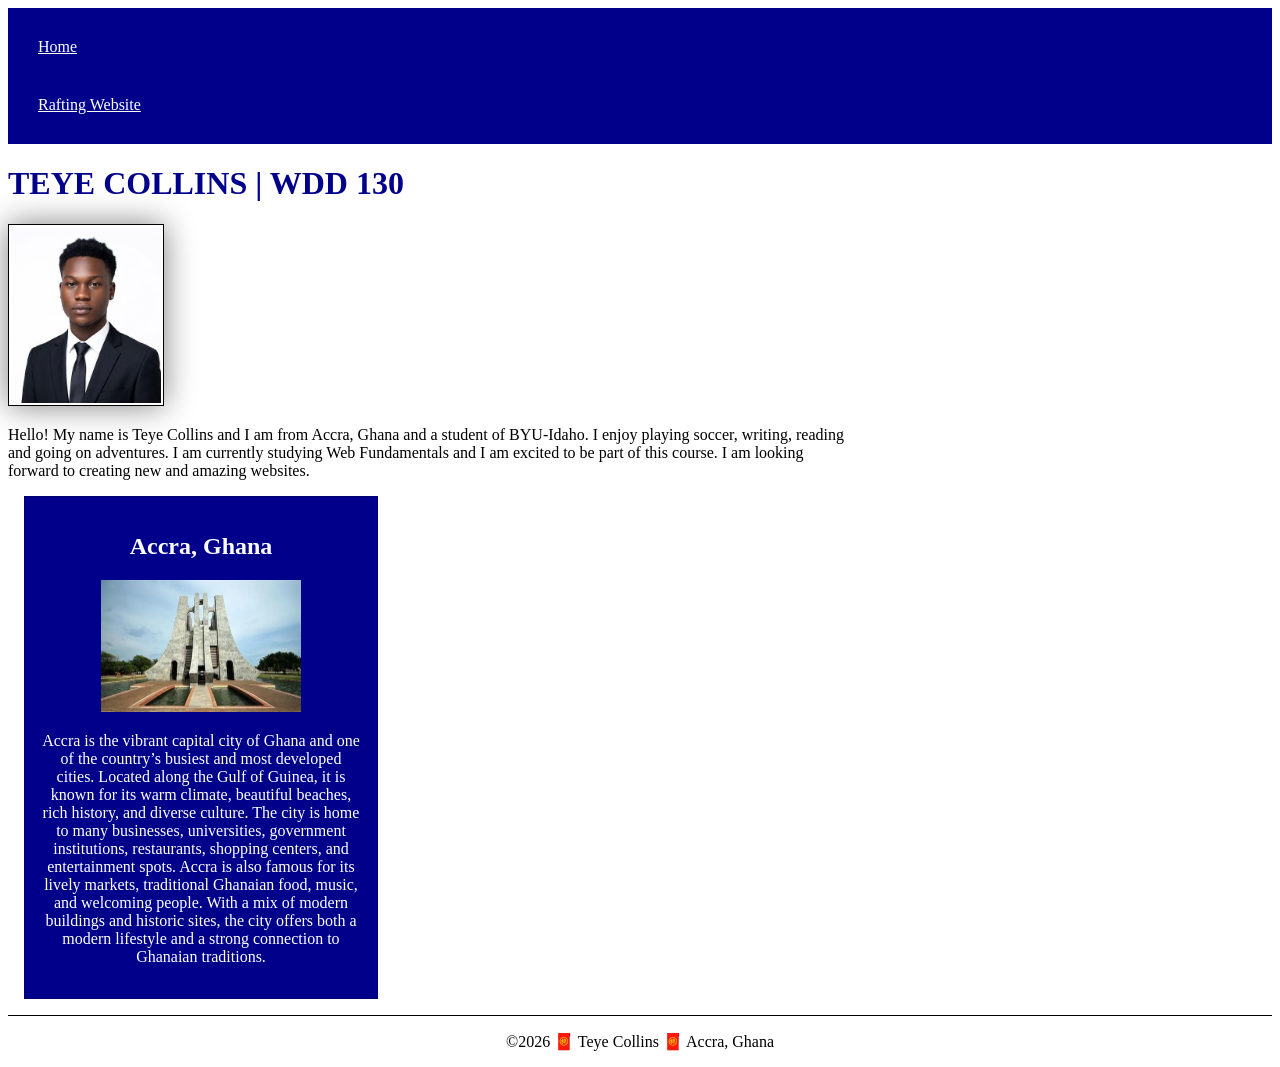
==== index.html @ f915aa84 "W03 Assignment-Home Page Enhancement" ====
<!DOCTYPE html>
<html lang="en">
<head>
    <meta charset="UTF-8">
    <meta name="viewport" content="width=device-width, initial-scale=1.0">
    <meta name="description" content="Teye Collins, WDD 130-Web Fundamentals, Personal Website Project">
    <meta name="Author" content="Teye Collins">
    <title>TEYE COLLINS | WDD 130</title>
    <link rel="stylesheet" href="styles/styles.css">
</head>
<body>
    <header>
        <nav>
            <a href="#">Home</a>
            <a href="wwr/">Rafting Website</a>
        </nav>
    </header>
    <main>
        <h1>TEYE COLLINS | WDD 130</h1>
        <img src="images/profile.jpg" alt="Profile Picture of  Teye Collins" width="200">
        <p>Hello! My name is Teye Collins and I am from Accra, Ghana and a student of BYU-Idaho. I  enjoy playing soccer, writing, reading and going on adventures. I am currently studying Web Fundamentals and I am excited to be part of this course. I am looking forward to creating new and amazing websites. </p>
    </main>
    <aside>
        <h2>Accra, Ghana</h2>
        <img src="images/accra-gh.jpg" alt="Picture Representing Accra-Ghana">
        <p>Accra is the vibrant capital city of Ghana and one of the country’s busiest and most developed cities. Located along the Gulf of Guinea, it is known for its warm climate, beautiful beaches, rich history, and diverse culture. The city is home to many businesses, universities, government institutions, restaurants, shopping centers, and entertainment spots. Accra is also famous for its lively markets, traditional Ghanaian food, music, and welcoming people. With a mix of modern buildings and historic sites, the city offers both a modern lifestyle and a strong connection to Ghanaian traditions.</p>
    </aside>
    <footer>
        <p>©2026 🧧 Teye Collins 🧧 Accra, Ghana</p>
    </footer>
</body>
</html>
---- styles/styles.css ----
nav {background-color: darkblue; padding: 10px;}

nav a {color: white;
display: block;
padding: 20px;}

h1 {color: darkblue;}

main img {width: 150px;
height: auto;
border: 1px solid black;
padding: 2px;
box-shadow: 0 0 30px gray;}

p {padding: 0;}

main {max-width: 840px;}

aside {width: 20rem;
margin: 1rem;
border: 1px solid rgb(0 0 0 / 0.2);
padding: 1rem;
background-color: darkblue;
color:white;
text-align: center;}
 aside img{width: 200px;
height: auto;}

footer {margin-top: 15px;
border-top: 1px solid black;
text-align: center;}
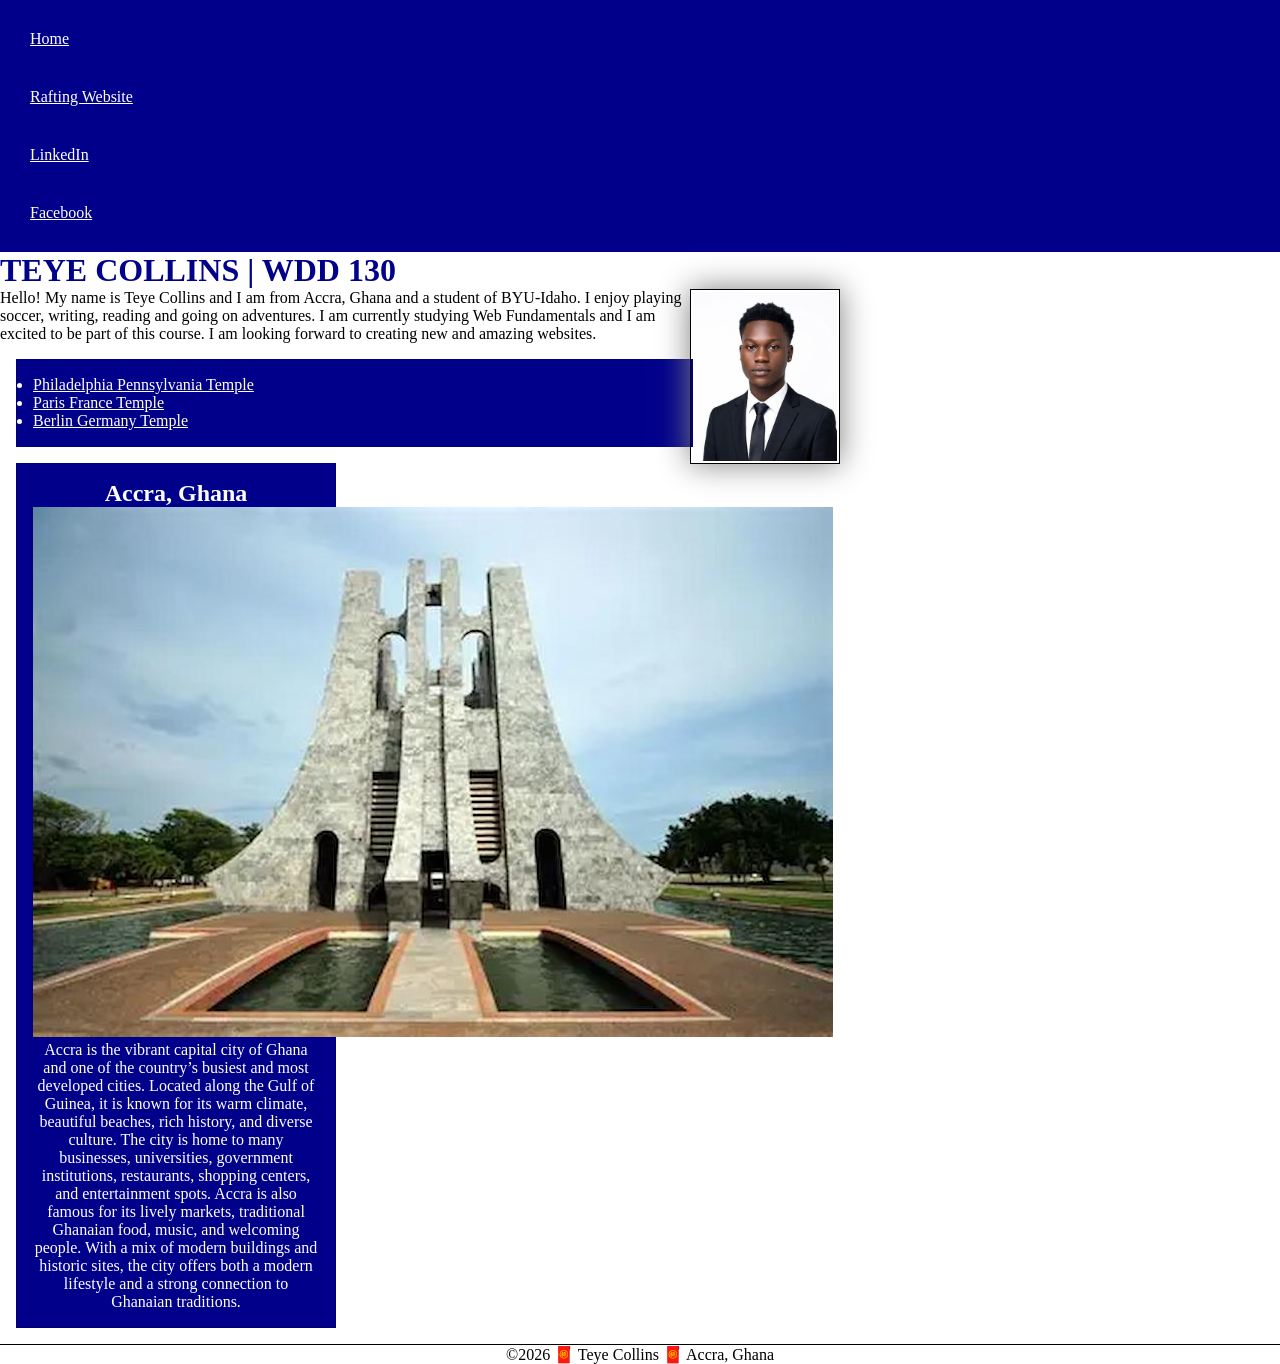
==== commit 79225823: "w03 code along" ====
--- a/index.html
+++ b/index.html
@@ -4,7 +4,7 @@
     <meta charset="UTF-8">
     <meta name="viewport" content="width=device-width, initial-scale=1.0">
     <meta name="description" content="Teye Collins, WDD 130-Web Fundamentals, Personal Website Project">
-    <meta name="Author" content="Teye Collins">
+    <meta name="author" content="Teye Collins">
     <title>TEYE COLLINS | WDD 130</title>
     <link rel="stylesheet" href="styles/styles.css">
 </head>
@@ -13,14 +13,22 @@
         <nav>
             <a href="#">Home</a>
             <a href="wwr/">Rafting Website</a>
+            <a href="https://linkedin.com" target="_blank" rel="noopener">LinkedIn</a>
+            <a href="https://facebook.com" target="_blank" rel="noopener">Facebook</a>
         </nav>
     </header>
     <main>
         <h1>TEYE COLLINS | WDD 130</h1>
         <img src="images/profile.jpg" alt="Profile Picture of  Teye Collins" width="200">
         <p>Hello! My name is Teye Collins and I am from Accra, Ghana and a student of BYU-Idaho. I  enjoy playing soccer, writing, reading and going on adventures. I am currently studying Web Fundamentals and I am excited to be part of this course. I am looking forward to creating new and amazing websites. </p>
+        <ul class="box">
+             <li><a href="https://www.churchofjesuschrist.org/temples/details/philadelphia-pennsylvania-temple" target="_blank" rel="noopener">Philadelphia Pennsylvania Temple</a></li>
+            <li><a href="https://www.churchofjesuschrist.org/temples/details/paris-france-temple" target="_blank" rel="noopener">Paris France Temple</a></li>
+            <li><a href="https://www.churchofjesuschrist.org/temples/details/berlin-germany-temple" target="_blank" rel="noopener">Berlin Germany Temple</a></li>
+
+        </ul>
     </main>
-    <aside>
+    <aside class="box">
         <h2>Accra, Ghana</h2>
         <img src="images/accra-gh.jpg" alt="Picture Representing Accra-Ghana">
         <p>Accra is the vibrant capital city of Ghana and one of the country’s busiest and most developed cities. Located along the Gulf of Guinea, it is known for its warm climate, beautiful beaches, rich history, and diverse culture. The city is home to many businesses, universities, government institutions, restaurants, shopping centers, and entertainment spots. Accra is also famous for its lively markets, traditional Ghanaian food, music, and welcoming people. With a mix of modern buildings and historic sites, the city offers both a modern lifestyle and a strong connection to Ghanaian traditions.</p>
--- a/styles/styles.css
+++ b/styles/styles.css
@@ -1,3 +1,8 @@
+* {
+  margin: 0;
+  padding: 0;
+  box-sizing: border-box;
+}
 nav {background-color: darkblue; padding: 10px;}
 
 nav a {color: white;
@@ -10,22 +15,40 @@
 height: auto;
 border: 1px solid black;
 padding: 2px;
-box-shadow: 0 0 30px gray;}
+box-shadow: 0 0 30px gray;
+float: right;}
 
 p {padding: 0;}
 
 main {max-width: 840px;}
 
-aside {width: 20rem;
-margin: 1rem;
-border: 1px solid rgb(0 0 0 / 0.2);
-padding: 1rem;
-background-color: darkblue;
-color:white;
-text-align: center;}
- aside img{width: 200px;
-height: auto;}
+aside {
+    width: 20rem;
+    text-align: center;
+    position: relative;
+}
+aside {
+    width: 20rem;
+    text-align: center;
+    position: relative;
+}
 
 footer {margin-top: 15px;
 border-top: 1px solid black;
-text-align: center;}+text-align: center;}
+
+
+/* Class Selectors */
+
+
+.box {
+    margin: 1rem;
+    border: 1px solid rgb(0 0 0 / 0.2);
+    padding: 1rem;
+    background-color: darkblue;
+    color: white;
+}
+
+.box a {
+    color: white;
+}
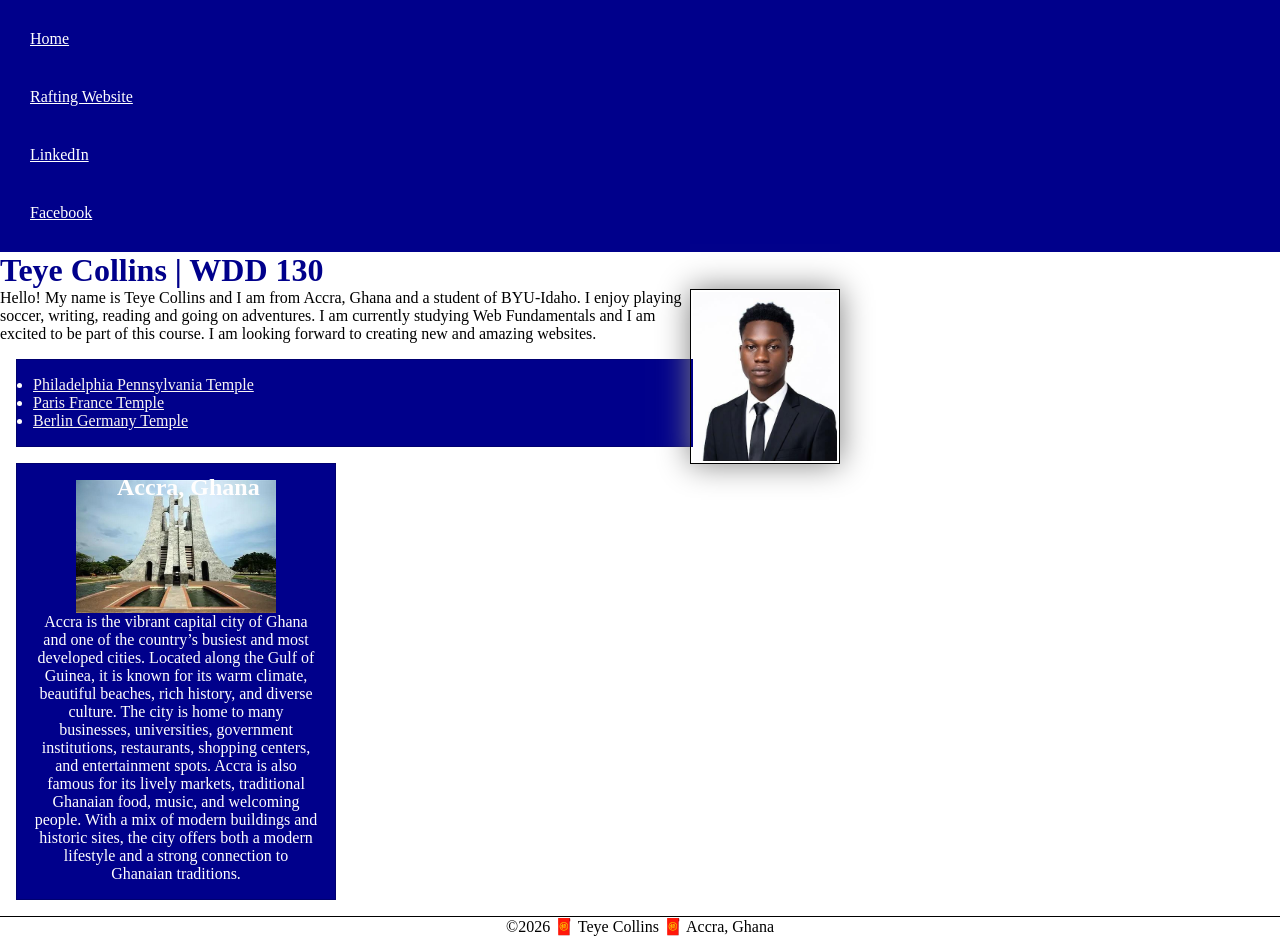
==== commit 93f5b170: "W03 Code Along: Home Page  Enhancement" ====
--- a/index.html
+++ b/index.html
@@ -1,31 +1,31 @@
-<!DOCTYPE html>
+
+<body><!DOCTYPE html>
 <html lang="en">
 <head>
     <meta charset="UTF-8">
     <meta name="viewport" content="width=device-width, initial-scale=1.0">
     <meta name="description" content="Teye Collins, WDD 130-Web Fundamentals, Personal Website Project">
     <meta name="author" content="Teye Collins">
-    <title>TEYE COLLINS | WDD 130</title>
+    <title>Teye Collins | WDD 130</title>
     <link rel="stylesheet" href="styles/styles.css">
 </head>
-<body>
     <header>
         <nav>
             <a href="#">Home</a>
             <a href="wwr/">Rafting Website</a>
-            <a href="https://linkedin.com" target="_blank" rel="noopener">LinkedIn</a>
-            <a href="https://facebook.com" target="_blank" rel="noopener">Facebook</a>
+            
+            <a href="https://linkedin.com." target="_blank" rel="noopener">LinkedIn</a>
+            <a href="https://facebook.com." target="_blank" rel="noopener">Facebook</a>
         </nav>
     </header>
     <main>
-        <h1>TEYE COLLINS | WDD 130</h1>
+        <h1>Teye Collins | WDD 130</h1>
         <img src="images/profile.jpg" alt="Profile Picture of  Teye Collins" width="200">
         <p>Hello! My name is Teye Collins and I am from Accra, Ghana and a student of BYU-Idaho. I  enjoy playing soccer, writing, reading and going on adventures. I am currently studying Web Fundamentals and I am excited to be part of this course. I am looking forward to creating new and amazing websites. </p>
         <ul class="box">
              <li><a href="https://www.churchofjesuschrist.org/temples/details/philadelphia-pennsylvania-temple" target="_blank" rel="noopener">Philadelphia Pennsylvania Temple</a></li>
             <li><a href="https://www.churchofjesuschrist.org/temples/details/paris-france-temple" target="_blank" rel="noopener">Paris France Temple</a></li>
             <li><a href="https://www.churchofjesuschrist.org/temples/details/berlin-germany-temple" target="_blank" rel="noopener">Berlin Germany Temple</a></li>
-
         </ul>
     </main>
     <aside class="box">
--- a/styles/styles.css
+++ b/styles/styles.css
@@ -27,28 +27,30 @@
     text-align: center;
     position: relative;
 }
-aside {
-    width: 20rem;
-    text-align: center;
-    position: relative;
+aside h2{
+    position: absolute;
+    top: 10px;
+    left: 100px;
+}
+aside img{
+    width: 200px;
+    height: auto;
 }
 
 footer {margin-top: 15px;
 border-top: 1px solid black;
 text-align: center;}
 
-
 /* Class Selectors */
-
 
 .box {
     margin: 1rem;
     border: 1px solid rgb(0 0 0 / 0.2);
     padding: 1rem;
     background-color: darkblue;
-    color: white;
+    color: rgb(255, 254, 254);
 }
 
 .box a {
-    color: white;
+    color: #f9f4f4;
 }
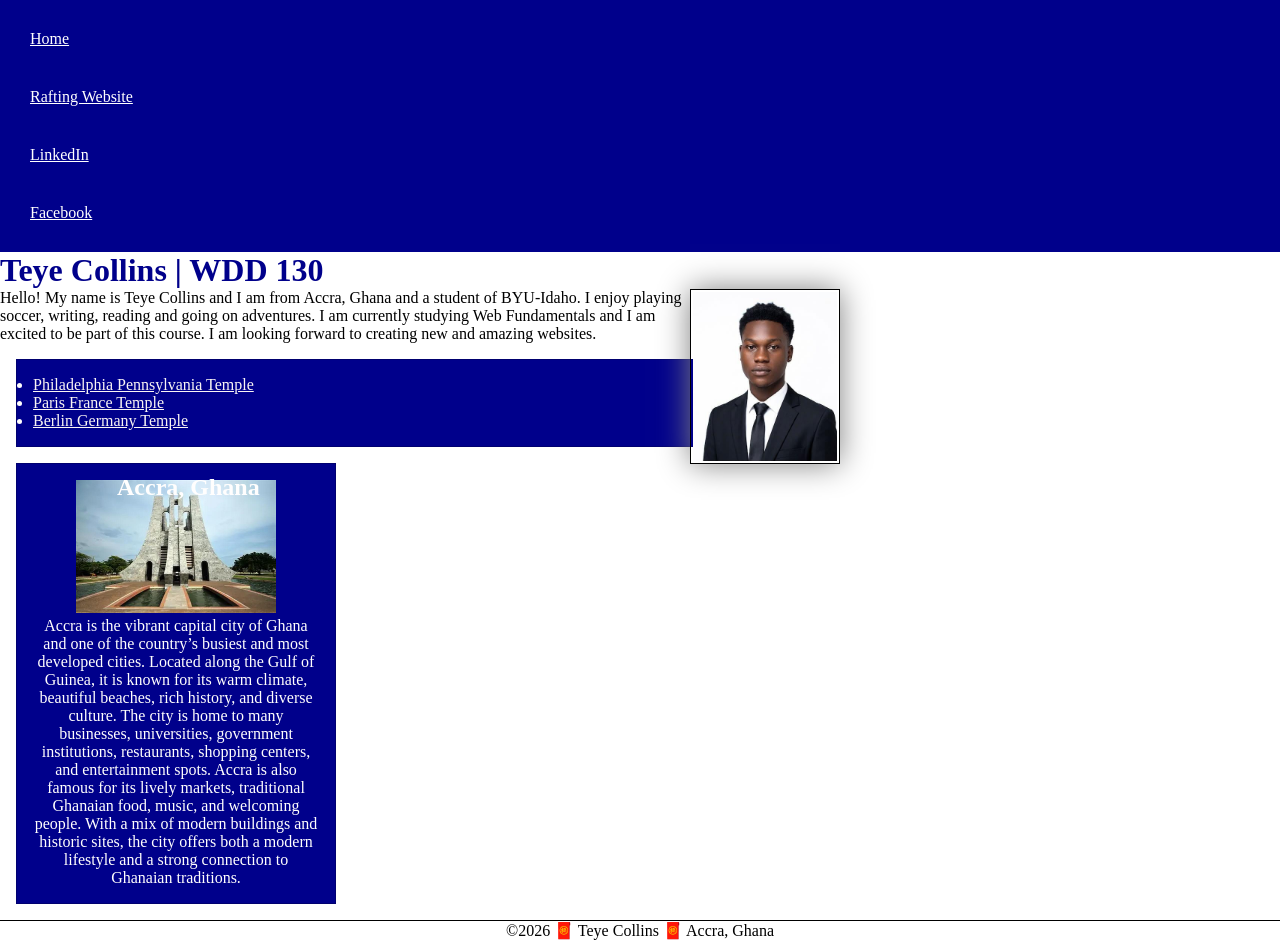
==== commit c617e48f: "W03 CSS Variables" ====
--- a/index.html
+++ b/index.html
@@ -1,5 +1,5 @@
 
-<body><!DOCTYPE html>
+<!DOCTYPE html>
 <html lang="en">
 <head>
     <meta charset="UTF-8">
@@ -13,7 +13,6 @@
         <nav>
             <a href="#">Home</a>
             <a href="wwr/">Rafting Website</a>
-            
             <a href="https://linkedin.com." target="_blank" rel="noopener">LinkedIn</a>
             <a href="https://facebook.com." target="_blank" rel="noopener">Facebook</a>
         </nav>
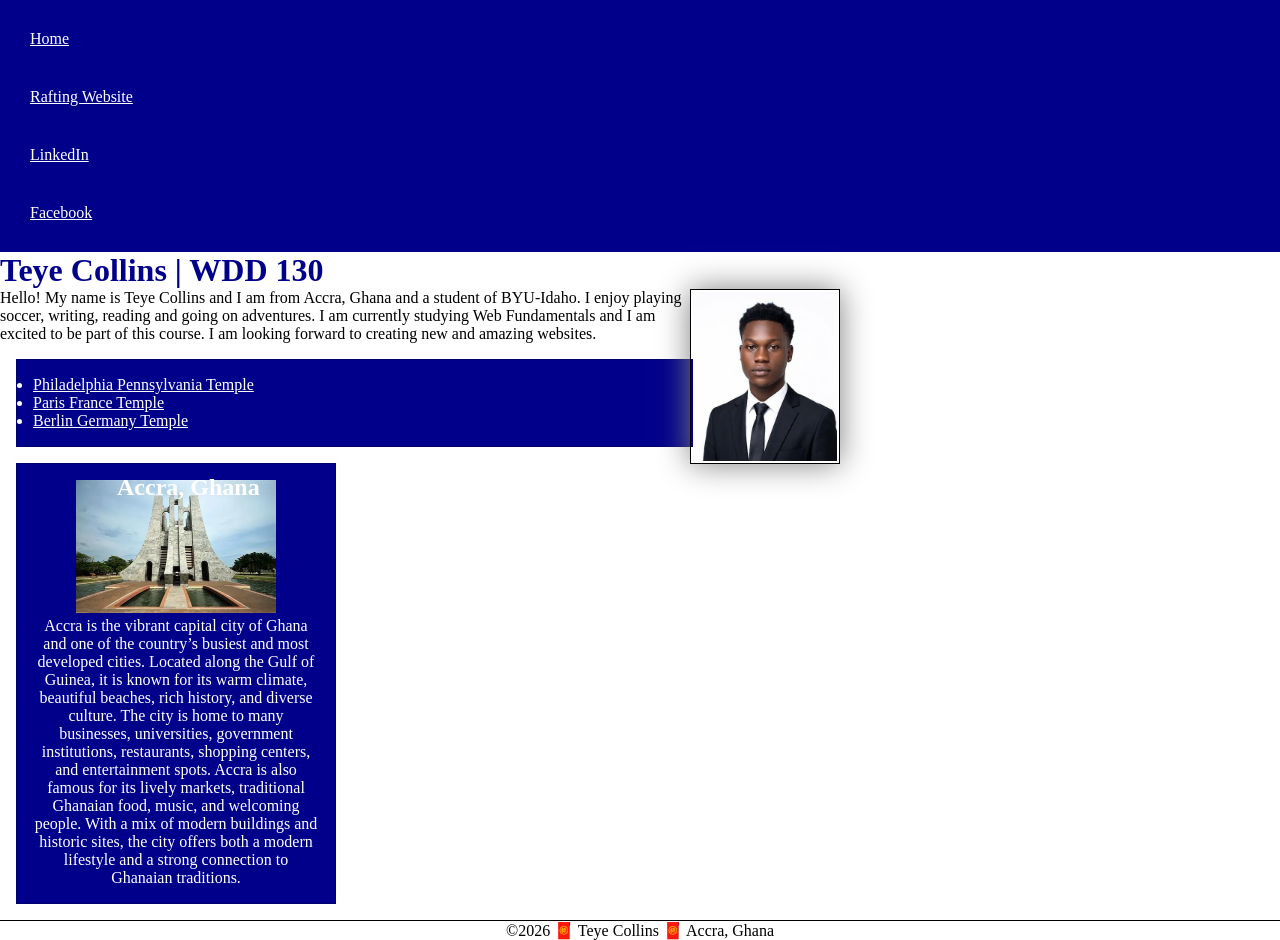
==== commit 3c508ce2: "Add grid div for layout structure" ====
--- a/index.html
+++ b/index.html
@@ -17,6 +17,7 @@
             <a href="https://facebook.com." target="_blank" rel="noopener">Facebook</a>
         </nav>
     </header>
+    <div class = "grid">
     <main>
         <h1>Teye Collins | WDD 130</h1>
         <img src="images/profile.jpg" alt="Profile Picture of  Teye Collins" width="200">
@@ -32,8 +33,9 @@
         <img src="images/accra-gh.jpg" alt="Picture Representing Accra-Ghana">
         <p>Accra is the vibrant capital city of Ghana and one of the country’s busiest and most developed cities. Located along the Gulf of Guinea, it is known for its warm climate, beautiful beaches, rich history, and diverse culture. The city is home to many businesses, universities, government institutions, restaurants, shopping centers, and entertainment spots. Accra is also famous for its lively markets, traditional Ghanaian food, music, and welcoming people. With a mix of modern buildings and historic sites, the city offers both a modern lifestyle and a strong connection to Ghanaian traditions.</p>
     </aside>
+    </div>
     <footer>
         <p>©2026 🧧 Teye Collins 🧧 Accra, Ghana</p>
     </footer>
 </body>
-</html>+</html>
--- a/styles/styles.css
+++ b/styles/styles.css
@@ -1,15 +1,20 @@
+:root {
+    --primary-color: darkblue;
+    --secondary-color: lightblue;
+    --text-color: white;
+}
 * {
   margin: 0;
   padding: 0;
   box-sizing: border-box;
 }
-nav {background-color: darkblue; padding: 10px;}
+nav {background-color: var(--primary-color); padding: 10px;}
 
-nav a {color: white;
+nav a {color: var(--text-color);
 display: block;
 padding: 20px;}
 
-h1 {color: darkblue;}
+h1 {color: var(--primary-color);}
 
 main img {width: 150px;
 height: auto;
@@ -47,10 +52,10 @@
     margin: 1rem;
     border: 1px solid rgb(0 0 0 / 0.2);
     padding: 1rem;
-    background-color: darkblue;
-    color: rgb(255, 254, 254);
+    background-color: var(--primary-color);
+    color: var(--text-color);
 }
 
 .box a {
-    color: #f9f4f4;
+    color: var(--text-color);
 }
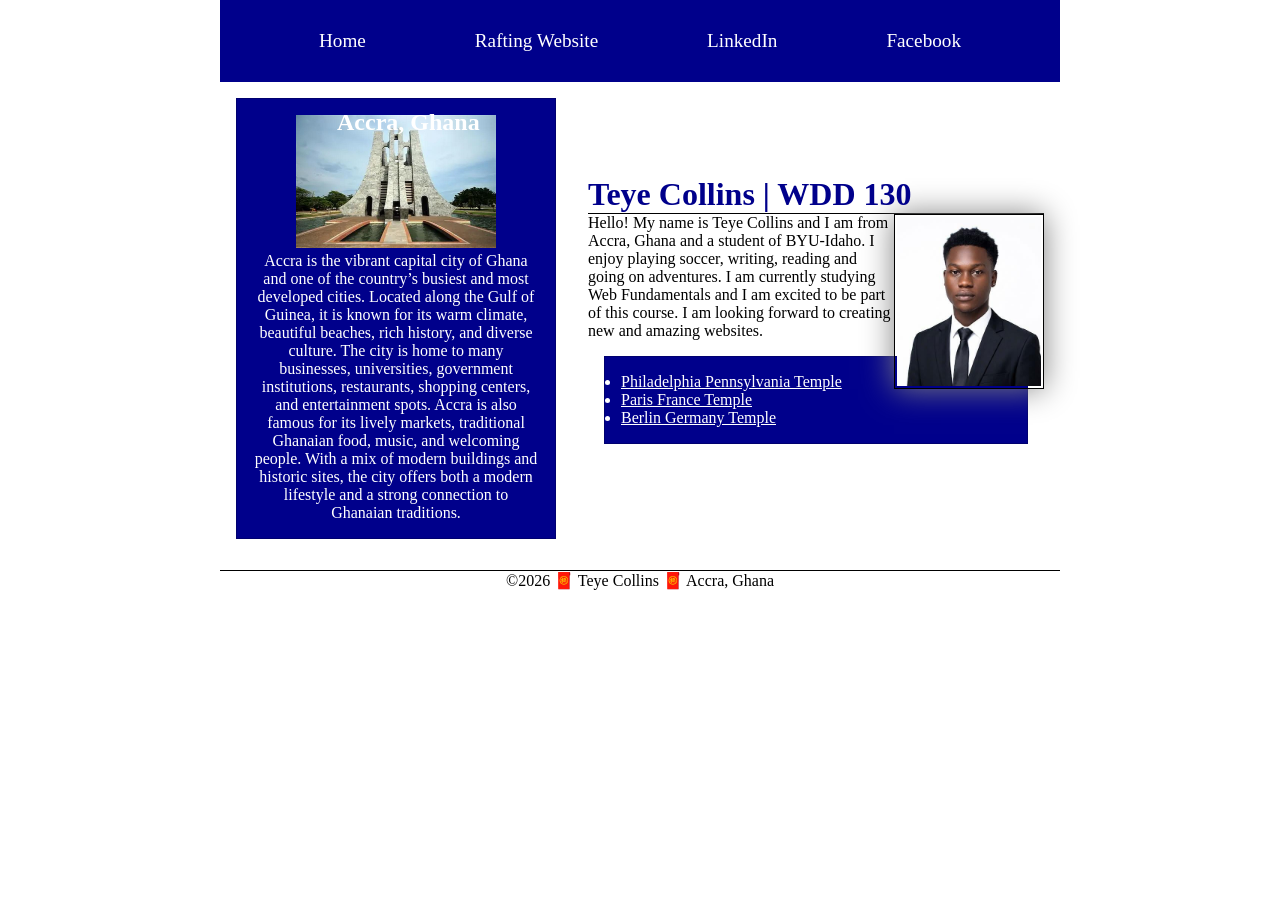
==== commit ea693c67: "Fix social media link URLs in index.html Updated LinkedIn and Facebook links to remove trailing peri" ====
--- a/index.html
+++ b/index.html
@@ -9,12 +9,13 @@
     <title>Teye Collins | WDD 130</title>
     <link rel="stylesheet" href="styles/styles.css">
 </head>
+<body>
     <header>
         <nav>
             <a href="#">Home</a>
             <a href="wwr/">Rafting Website</a>
-            <a href="https://linkedin.com." target="_blank" rel="noopener">LinkedIn</a>
-            <a href="https://facebook.com." target="_blank" rel="noopener">Facebook</a>
+            <a href="https://linkedin.com" target="_blank" rel="noopener">LinkedIn</a>
+            <a href="https://facebook.com" target="_blank" rel="noopener">Facebook</a>
         </nav>
     </header>
     <div class = "grid">
--- a/styles/styles.css
+++ b/styles/styles.css
@@ -8,13 +8,21 @@
   padding: 0;
   box-sizing: border-box;
 }
-nav {background-color: var(--primary-color); padding: 10px;}
+nav {background-color: var(--primary-color); padding: 10px;
+    display: flex;
+    justify-content: space-evenly;
+    align-items: center;}
 
 nav a {color: var(--text-color);
 display: block;
-padding: 20px;}
+padding: 20px;
+text-decoration: none;
+font-size: 1.2rem;
+font-weight: 500;
+}
 
-h1 {color: var(--primary-color);}
+h1 {color: var(--primary-color);
+   border-bottom: 1px solid black;}
 
 main img {width: 150px;
 height: auto;
@@ -24,8 +32,6 @@
 float: right;}
 
 p {padding: 0;}
-
-main {max-width: 840px;}
 
 aside {
     width: 20rem;
@@ -42,9 +48,32 @@
     height: auto;
 }
 
+
+header,footer, .grid{
+    max-width : 840px;
+    margin: 0 auto;
+}
+
+.grid{
+    display:grid;
+    align-items: center;
+}
+ main{ grid-column: 2/3;
+  margin: 1rem;
+}
+    
+aside {
+  width: 20rem;
+  position: relative;
+  grid-column: 1/2;
+  grid-row: 1/2;
+}
+
+
 footer {margin-top: 15px;
 border-top: 1px solid black;
 text-align: center;}
+
 
 /* Class Selectors */
 
@@ -58,4 +87,4 @@
 
 .box a {
     color: var(--text-color);
-}+}
